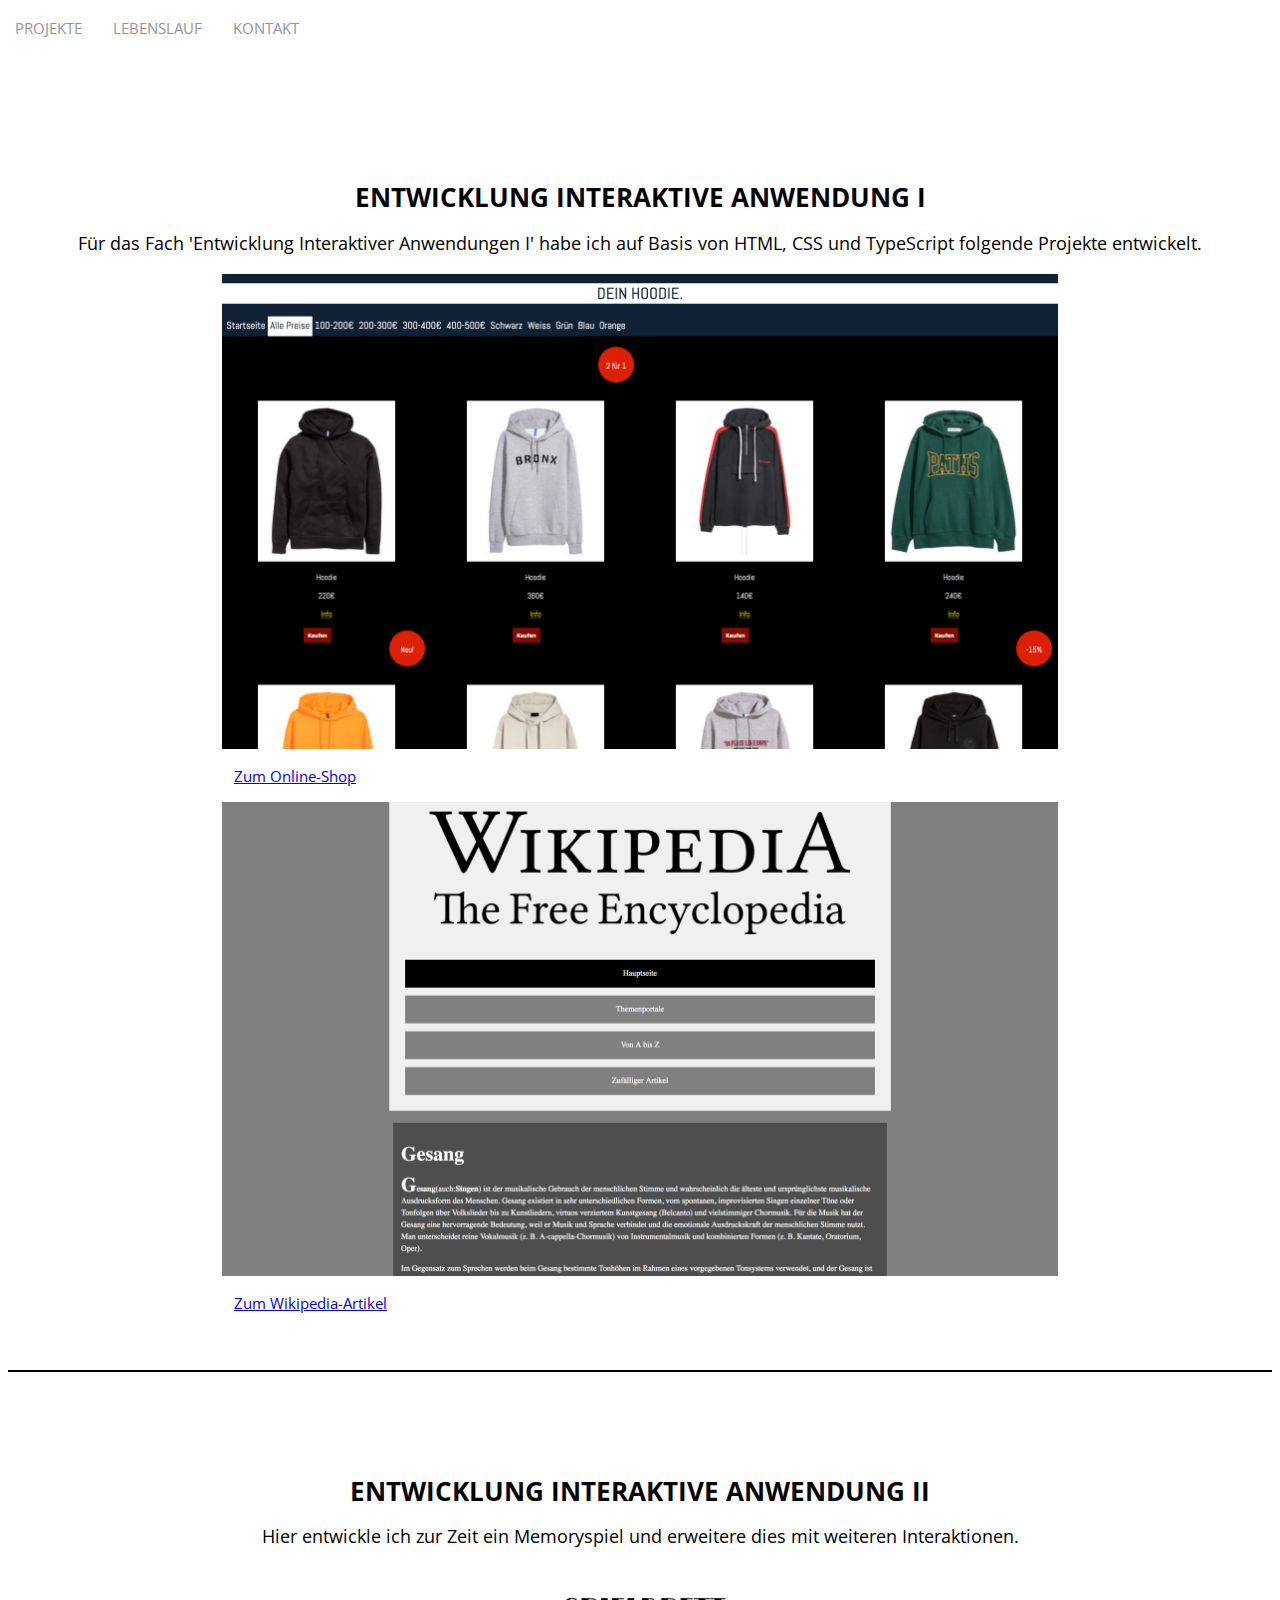
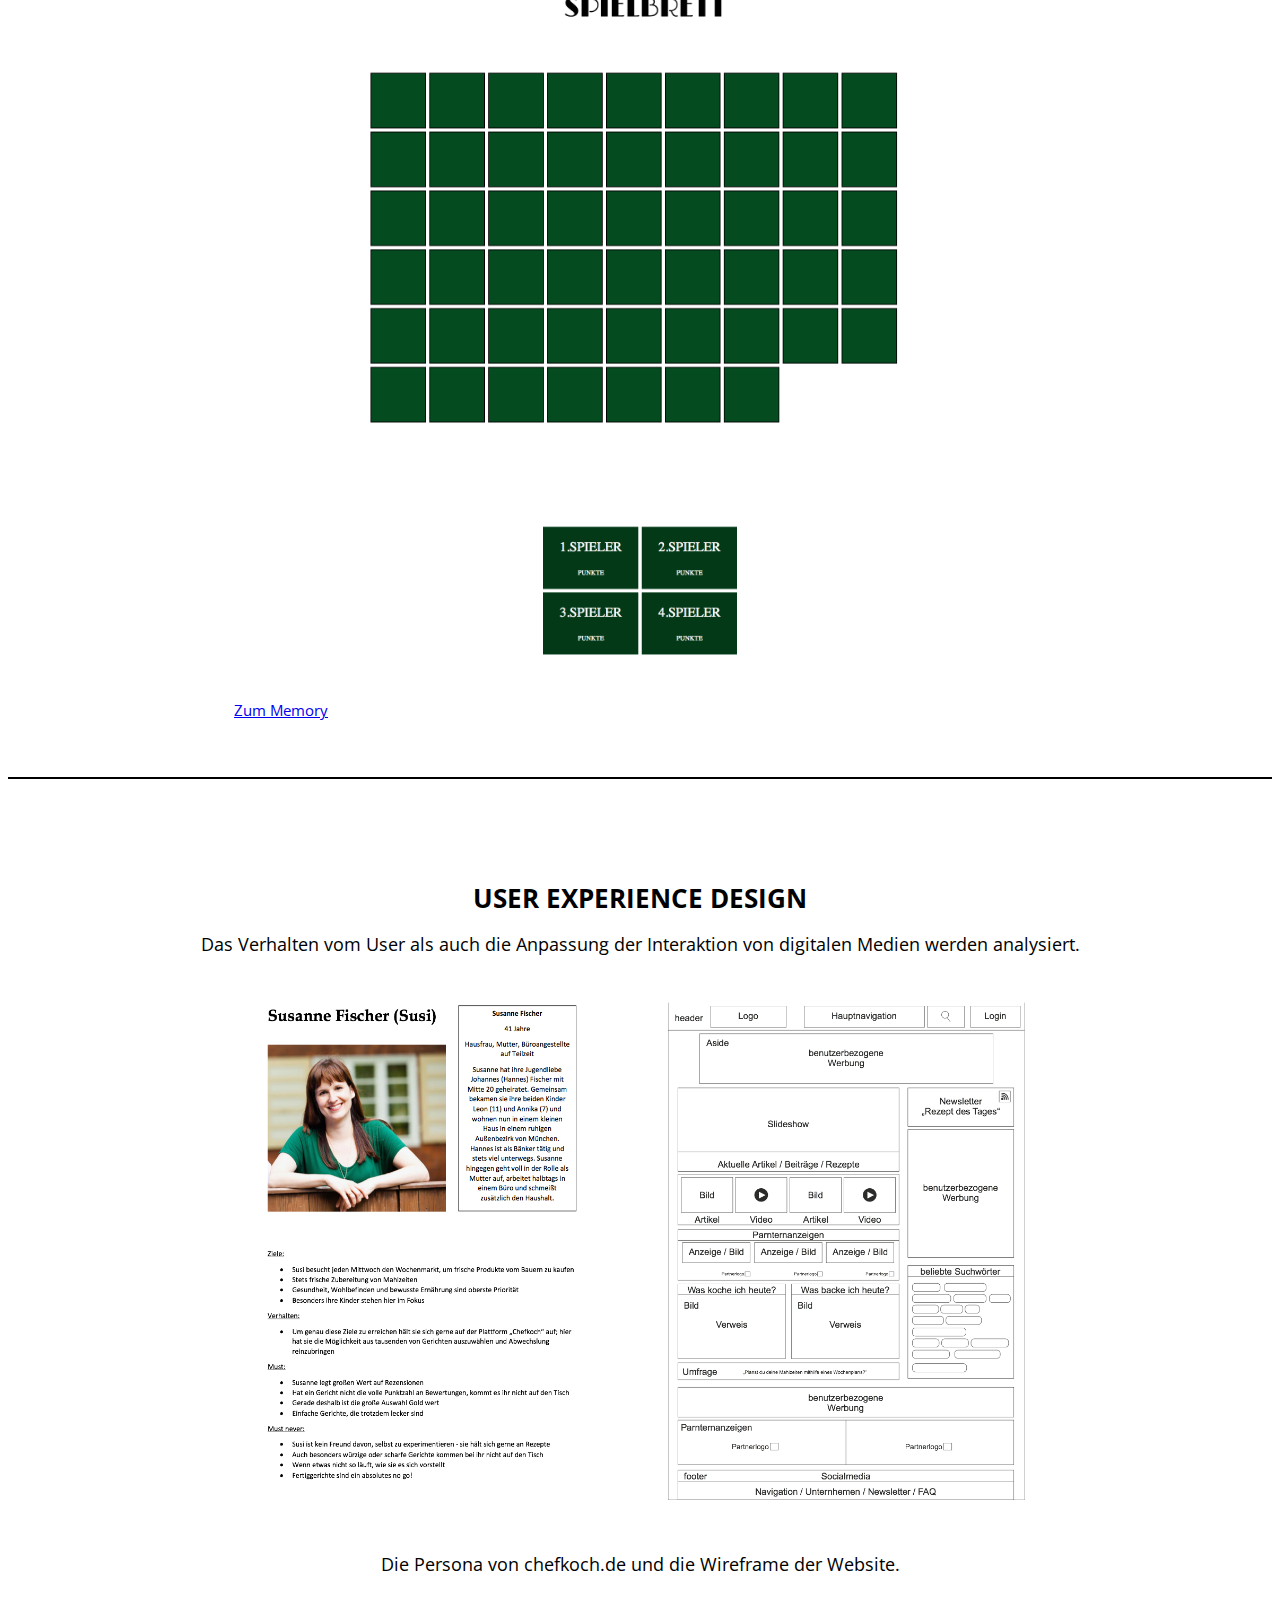
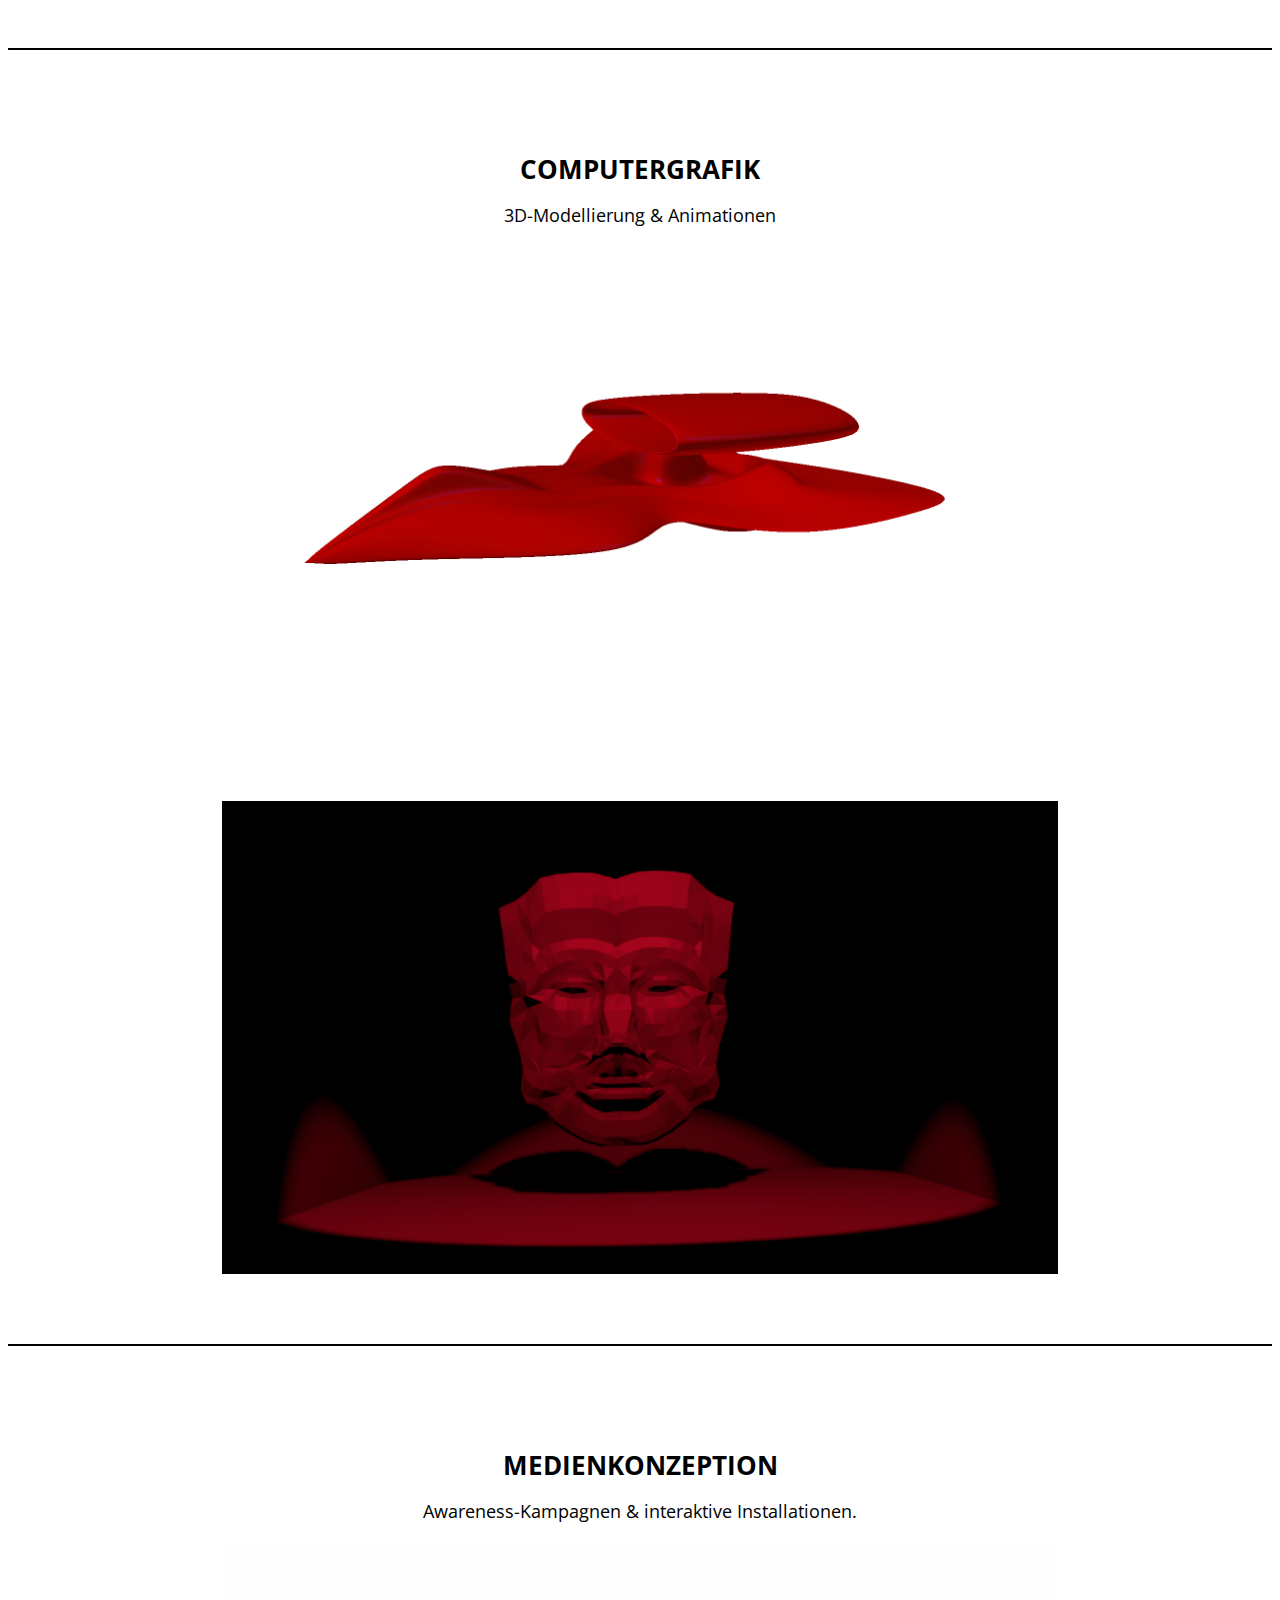
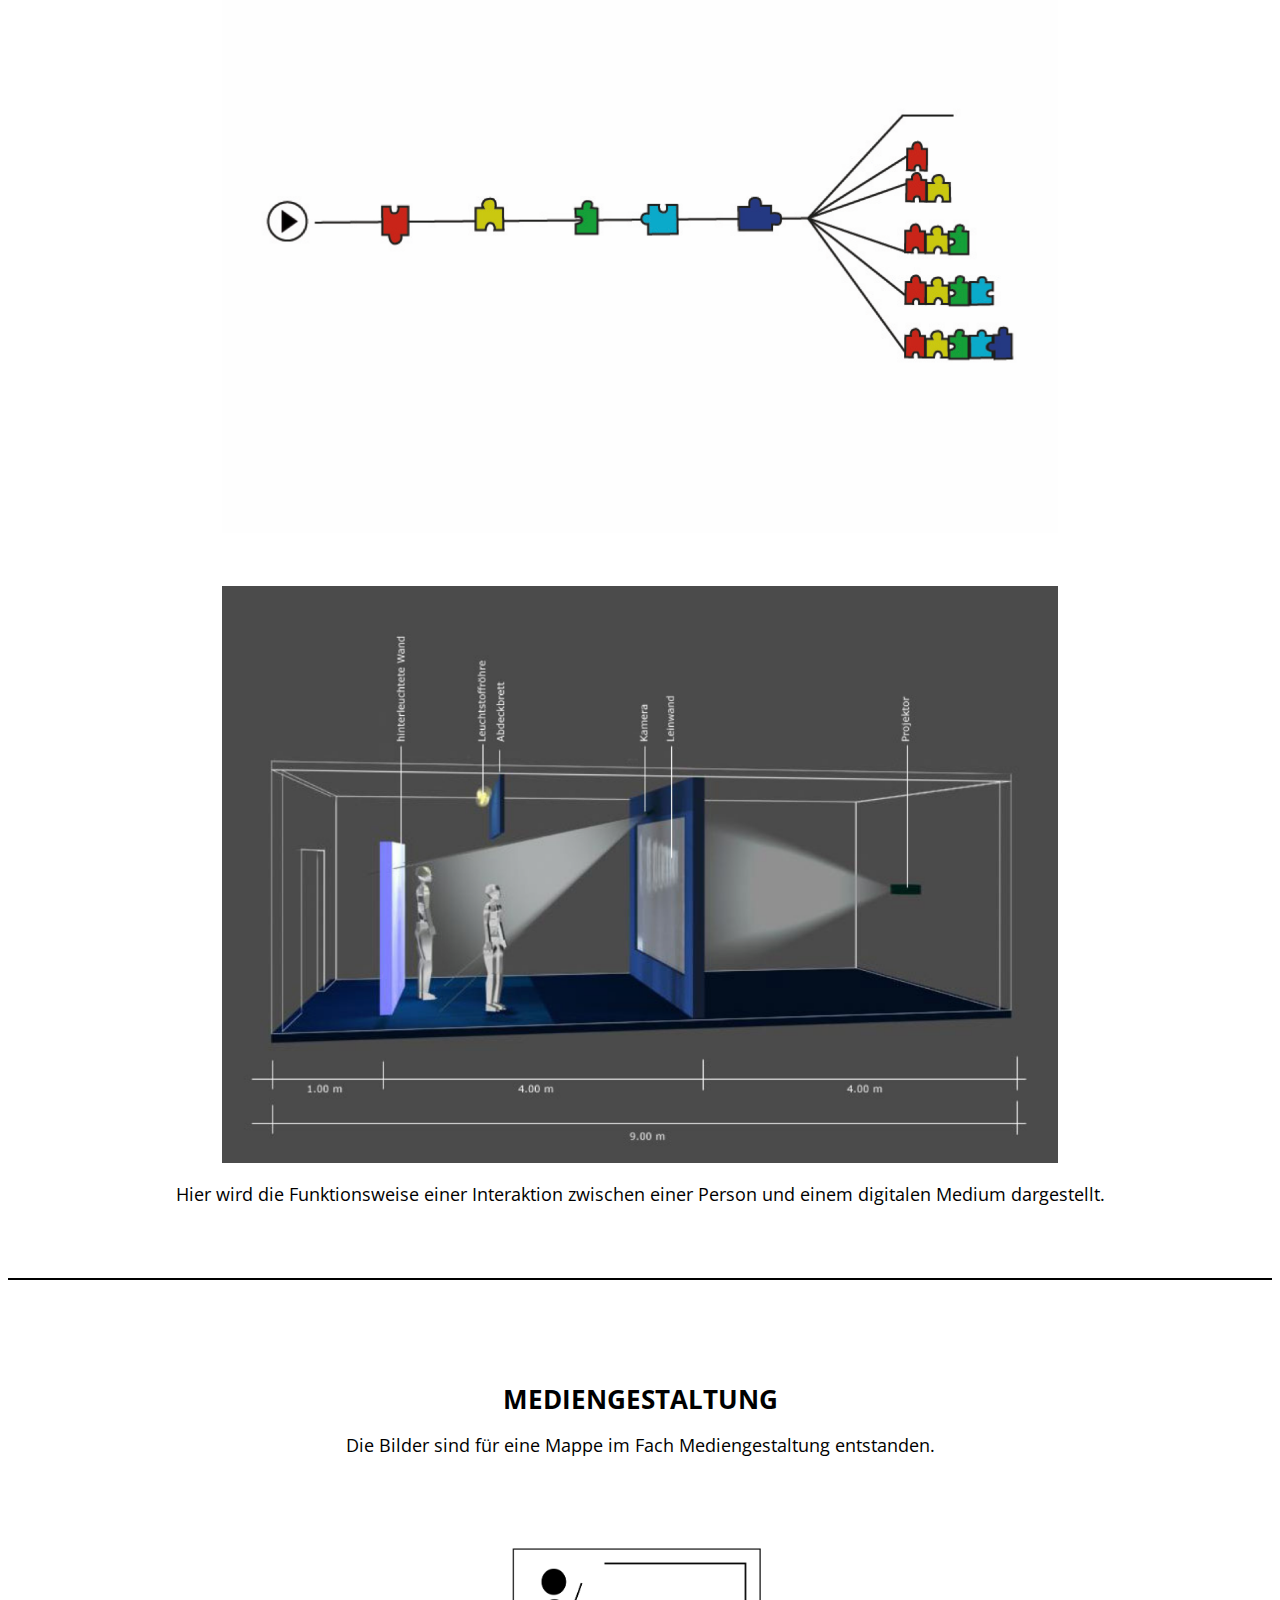
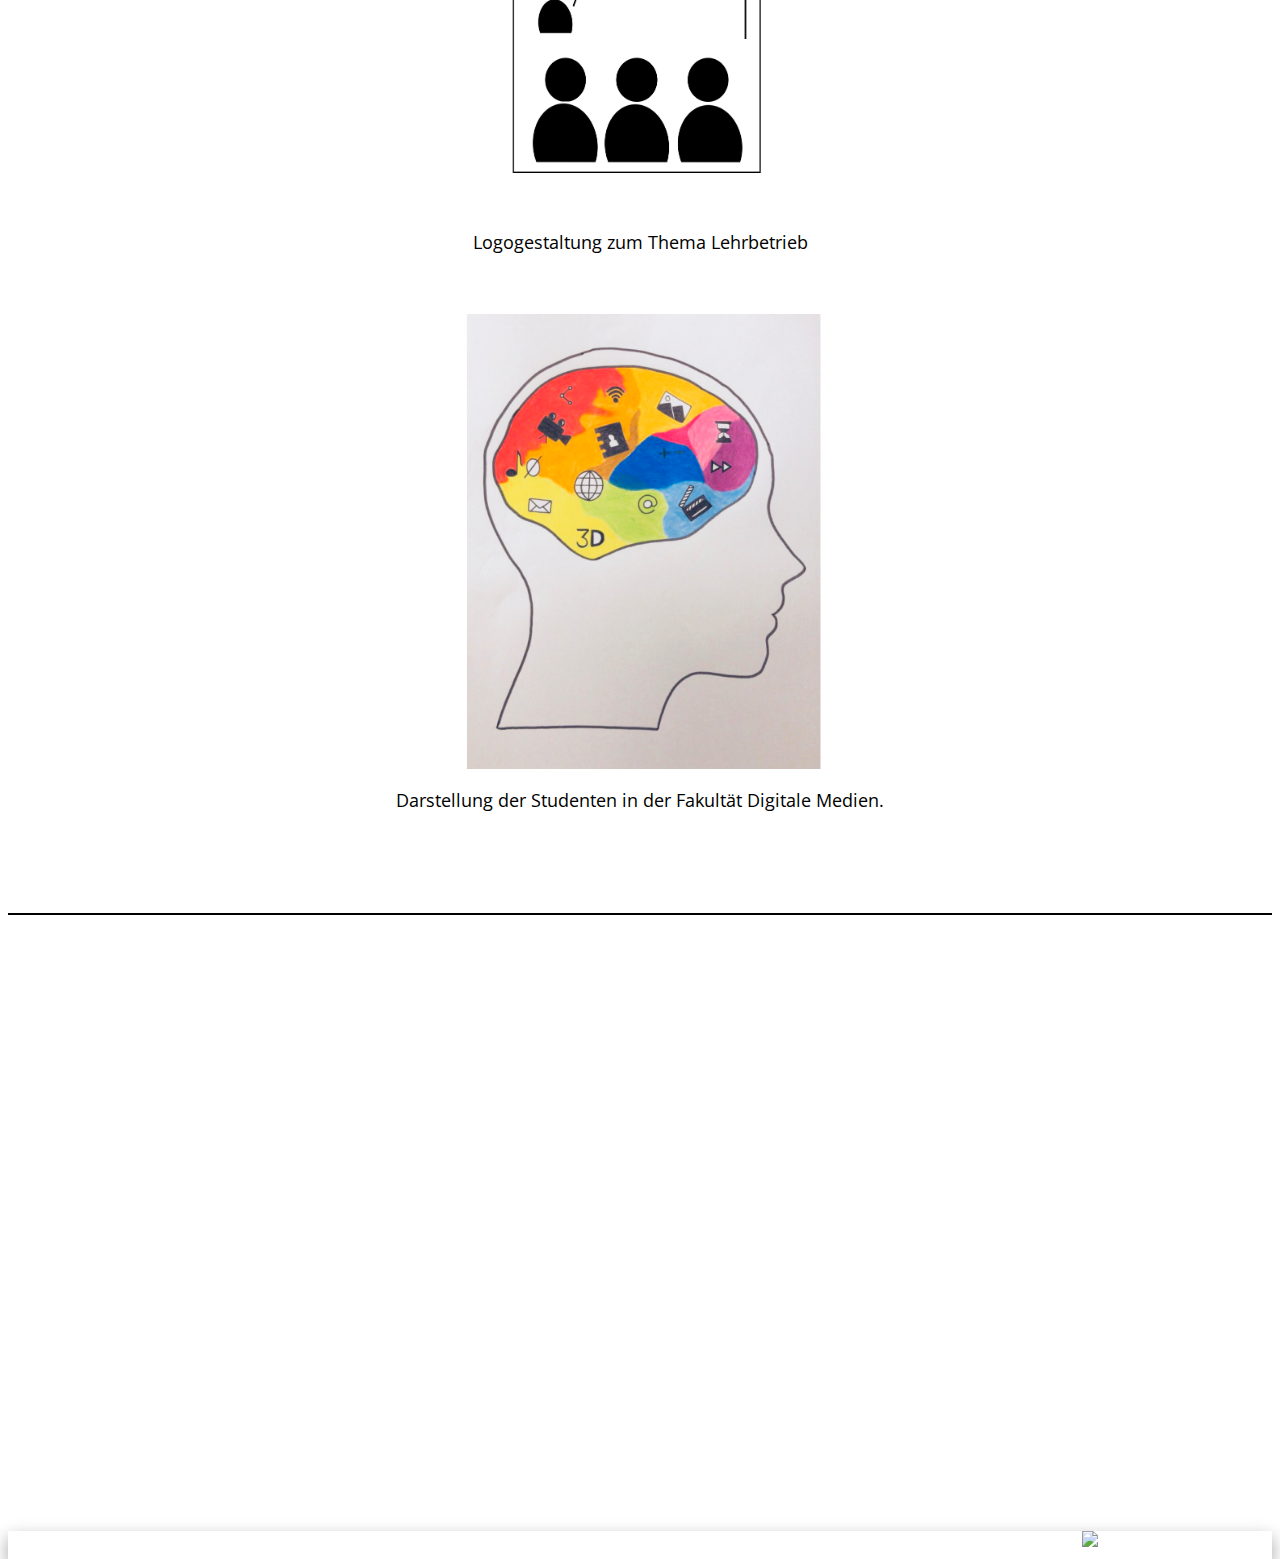
==== Portfolio1/index.html @ 0c58dcf3 "Portfolio" ====
<!DOCTYPE html>
<html lang="de">
<meta charset="UTF-8">
<head>
<title>Patrick Müller-Klug</title>
<link rel="stylesheet" type="text/css" href="projekt .css">
<meta name="viewport" content="width=device-width, initial-scale:1.0">
<script src="js/projekt .js"></script>
</head>
<body>
	<header>
		<ul id="menu">
			
			<li class="menulist"><a href="index.html">Projekte</a></li>
			<li class="menulist"><a href="Projekt_Lebenslauf.html">Lebenslauf</a></li>
			<li class="menulist"><a href="Kontakt.html">Kontakt</a></li>
		</ul>
	</header>
	<main>



	<div class="section1">

	        
          <div id="projekte">
          
		<div class="slide">
			<h1>Entwicklung Interaktive Anwendung I</h1>
			<p>Für das Fach 'Entwicklung Interaktiver Anwendungen I' habe ich
				auf Basis von HTML, CSS und TypeScript folgende Projekte entwickelt.</p>
			<!--<p>Den Aufbau einer interaktiven Webseite mit Trennung von Inhalt, semantische Struktur, Gestaltung und Programmierung beschreiben.</p>-->
			<img class="filter" src="imgs/onlineshop.png"> 
			<a class="link" href="https://sftp.hs-furtwangen.de/~muelle2k/EIA1/Aufgabe%2012/Aufgabe%2012%20.html">Zum
				Online-Shop</a> 
				<img class="filter" src="imgs/wikipedia.png">
				<a class="link" href="https://sftp.hs-furtwangen.de/~muelle2k/EIA1/Aufgabe%204/Wikipedia%20.html">Zum
				Wikipedia-Artikel</a>
		</div>

         	<div class="slide">
			<h1>Entwicklung Interaktive Anwendung II</h1>
			<p>Hier entwickle ich zur Zeit ein Memoryspiel und erweitere dies mit weiteren Interaktionen.</p>
			<img class="filter" src="imgs/game.png"> 
			<a class="link" href="https://muelle2k.github.io/EIA2/Aufgabe3/game.html">Zum Memory</a> 
			
		   </div>
		
		
         	<div class="slide">
			<h1>User Experience Design</h1>
			<p>Das Verhalten vom User als auch die Anpassung der Interaktion von digitalen Medien werden analysiert.</p>
			<img class="filter" src="imgs/chefkoch.png"> 
			<p>Die Persona von chefkoch.de und die Wireframe der Website.</p> 
			
		</div>
		
	     <div class="slide">
			<h1>Computergrafik</h1>
			<p>3D-Modellierung & Animationen</p>
			
			  <img class="filter" src="imgs/raumschiff.png">
              <a class="link"></a>        
              <img class="filter" src="imgs/gesicht.png">
              <p> </p>
           </div>
        
        
		<div class="slide">
			<h1>Medienkonzeption</h1>
			<p>Awareness-Kampagnen & interaktive Installationen.</p>
			
			  <img class="filter" src="imgs/aufbau.png">
              <a class="link"></a>        
              <img class="filter" src="imgs/Awareness.png">
              <p>Hier wird die Funktionsweise einer Interaktion zwischen einer Person und einem digitalen Medium dargestellt. </p>
        </div>

		<div class="slide">
			<h1>Mediengestaltung</h1>
			<p>Die Bilder sind für eine Mappe im Fach Mediengestaltung entstanden. </p>
			   <a class="link"></a>
			   <img class="filter2" src="imgs/logo.jpg">
              <p>Logogestaltung zum Thema Lehrbetrieb</p>
		      <a class="link"></a>
		       
		       <img class="filter2" src="imgs/fantasie.png">
              <p>Darstellung der Studenten in der Fakultät Digitale Medien.</p>
		      <a class="link"></a> 		       
		</div>
	</div>

    </div>
	</main>

	<footer>
		<img class="HFU" alt="Logo_HFU"
			src="https://sftp.hs-furtwangen.de/~dreierka/EIA1/Portfolio/1280px-Hochschule_Furtwangen_HFU_logo.svg.png">
	</footer>

</body>
</html>
---- Portfolio1/projekt .css ----
@import url('https://fonts.googleapis.com/css?family=Open+Sans');

@import url('https://fonts.googleapis.com/css?family=Limelight');

/*Body-----------------------------------------*/
html {
	background-color: white;
	color: black;
	font-family: 'Open Sans', sans-serif;
	font-size: 14px;
	line-height: 200%;
	z-index: 2;
}

body {
	color: black;
	font-family: 'Open Sans', sans-serif;
	font-size: 14px;
	line-height: 200%;
	z-index: 2;
}

/* header nav --------------------------------*/
#menu a {
	text-transform: uppercase; /*große Buchstaben*/
	list-type-style: none;
	text-decoration: none;
	color: #969498;
	display: block;
	font-size: 1.1em;
	padding: 10x;
	margin: 1em;
	float: left;
	text-align: center;
	display: block;
}

#menu a:hover {
	color: black;
}

#menu {
	background-color: white;
	position: fixed;
	top: 0;
	left: 0;
	z-index: 2;
	width: 100%;
	padding: 0;
	margin: 0;
	list-style-type: none;
}


main {
	
	clear: left;
}

/*logo------------------------------------------
.logo {
	margin-top: 6em;
	margin-bottom: 10em;
	position: relative;
	top: 20em;
	margin-bottom: 10em;
}

.logo h1 {
	font-family: "Limelight", sans-serif;
	text-transform: uppercase;
	margin: auto;
	margin-top: -5em;
	margin-left: 8%;
	color: black;
	font-size: 2em;
}

.logo h2 {
	padding-top: 0.25em;
	font-family: "Limelight", sans-serif;
	text-transform: uppercase;
	margin: auto;
	margin-left: 28%;
	color: black;
	font-size: 2em;
}
*/

/*sections / slides------------------------*/
.section1 * h1 {
	text-transform: uppercase;
	font-size: 1.5em;
	text-align: center;
	padding-top: 2em;
}

.section1 * p {
	text-align: center;
}

.section1 {
	
}

.slide {
	padding: 2em;
	padding-bottom: 3em;
	border-bottom: 2px solid black;
}

.link {
	padding-left: 2%;
}
/* Bilder----------------------------*/
.filter {
	width: 98%;
	margin: 1%;
}

.filter2 {
	width: 98%;
	margin: 1%;
}

.filterText {
	width: 80%;
	margin: 10%;
	font-size: 1.4em;
	margin-bottom: 20em;
}

/* About-Teil-------------------------*/
#about {
	margin: 40em 0em 40em 0em;
	clear: left;
	border: none;
	padding-top: 4em 1em 1em 2em;
}

/*footer---------------------------------------*/
footer {
	box-shadow: 0 8px 16px 0 rgba(0, 0, 0, 0.2), 0 6px 20px 0
		rgba(0, 0, 0, 0.19);
	color: white;
	font-size: 1em;
	clear: left;
	position: relative;
	top: 49em;
	background-color: white;
	width: 100%;
	float: left;
	overflow: auto;
	z-index: 3;
}

.HFU {
	width: 15%;
	float: right;
}

@media screen and (min-width:24em) {
	/*.logo {
		position: relative;
		top: 20em;
		font-size: 1.25em;
		margin-left: 7.5%;
	}
	.logo h1 {
		margin-top: -5em;
		margin-left: -4%;
	}
	.logo h2 {
		margin: auto;
		margin-left: 20%;
		font-size: 2em;
	}*/
	.section1 {
		position: relative;
		top: 5em;
	}
	#about {
		position: relative;
		top: 10em;
	}
}

@media screen and (min-width:36em) {
	/*.logo {
		position: relative;
		top: 18em;
		margin-left: 10%;
		font-size: 1.5em;
	}
	.logo h1 {
		margin-top: -5em;
		margin-left: 17.5%;
	}
	.logo h2 {
		margin: auto;
		margin-left: 30%;
		padding-top: 0.5em;
	}*/
	.section1 {
		position: relative;
		top: 5em;
	}
	#about {
		position: relative;
		top: 10em;
	}
}

@media screen and (min-width:48em) {
	/*.logo {
		position: relative;
		top: 18em;
		margin-left: 12.5%;
		font-size: 1.5em;
	}
	.logo h1 {
		margin-top: -5em;
		margin-left: 17.5%;
	}
	.logo h2 {
		margin: auto;
		margin-left: 30%;
	}*/
	
	.filter {
		display: block;
		margin-left: auto;
		margin-right: auto;
		width: 88%;
	}
	.filter2 {
		display: block;
		margin-left: auto;
		margin-right: auto;
		width: 45%;
	}
	.link {
		padding-left: 8%;
		font-size: 0.85em;
	}
	.slide {
		font-size: 1.25em;
	}
}

@media screen and (min-width:64em) {
	/*.logo {
		position: relative;
		top: 18em;
		margin-left: 12.5%;
		font-size: 1.5em;
	}
	.logo h1 {
		margin-top: -5em;
		margin-left: 22.5%;
	}
	.logo h2 {
		margin: auto;
		margin-left: 35%;
	}*/
	.filter {
		display: block;
		margin-left: auto;
		margin-right: auto;
		width: 70%;
	}
	.filter2 {
		display: block;
		margin-left: auto;
		margin-right: auto;
		width: 35%;
	}
	.link {
		padding-left: 16%;
	}
}

@media screen and (min-width:100em) {
	/*.logo {
		position: relative;
		top: 18em;
		margin-left: 15%;
		font-size: 1.5em;
	}
	.logo h1 {
		margin-top: -5em;
		margin-left: 25.5%;
	}
	.logo h2 {
		margin: auto;
		padding-top: 0.5em;
		margin-left: 34.6%;
	}*/
	.filter {
		display: block;
		margin-left: auto;
		margin-right: auto;
		width: 65%;
	}
	.filter2 {
		display: block;
		margin-left: auto;
		margin-right: auto;
		width: 35%;
	}
	.link {
		padding-left: 18%;
	}
}
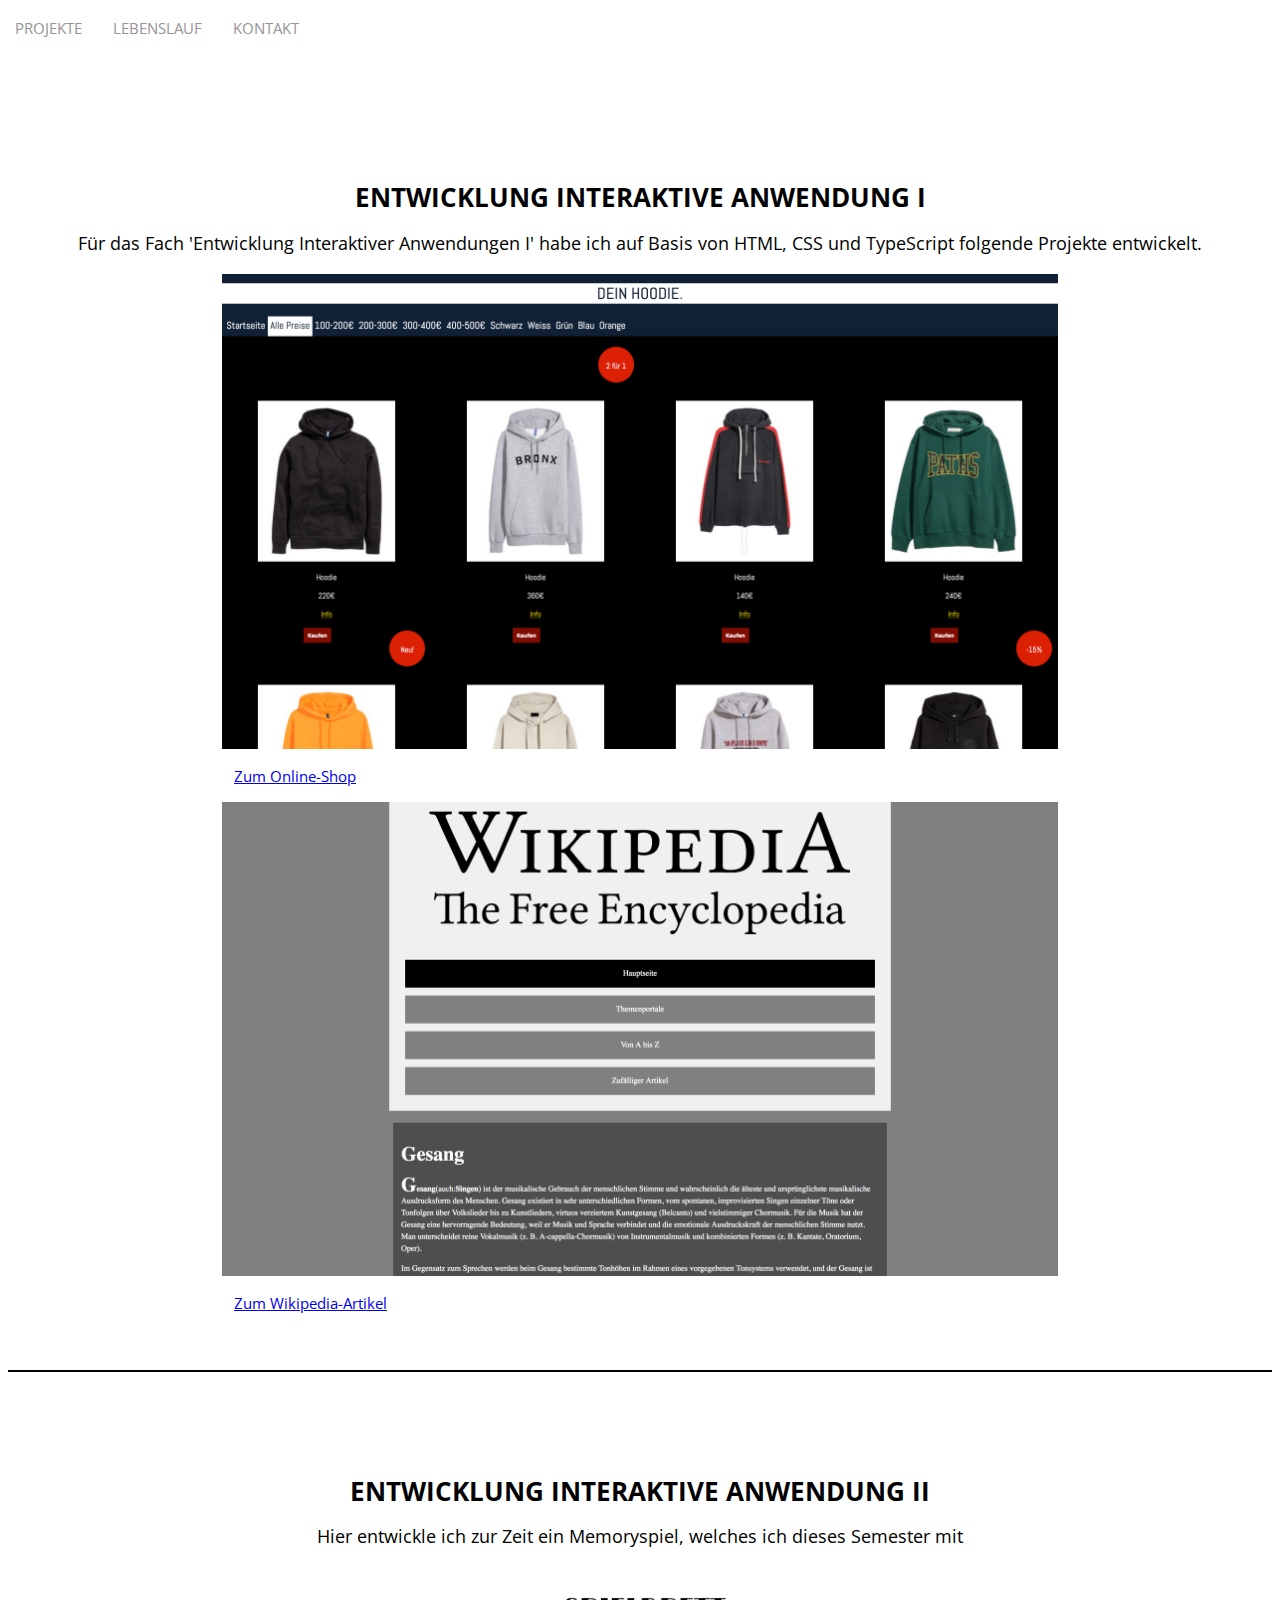
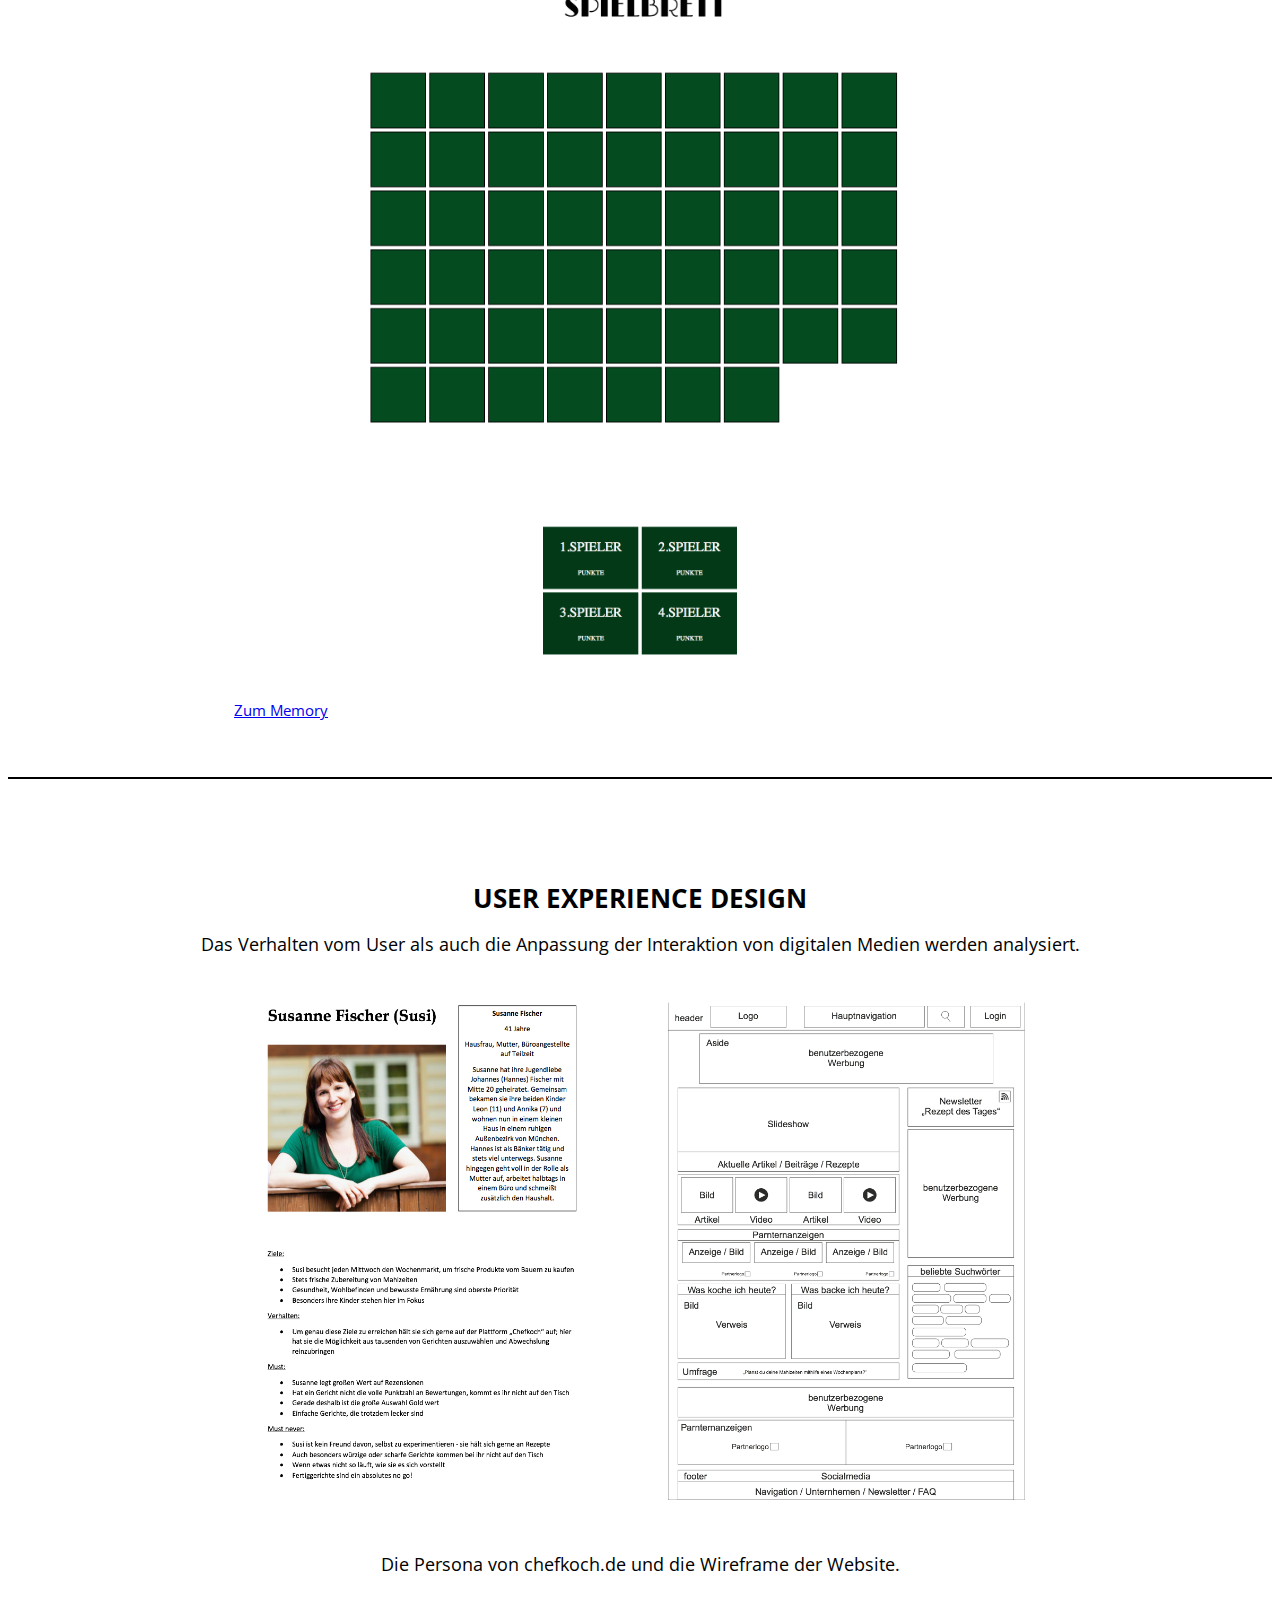
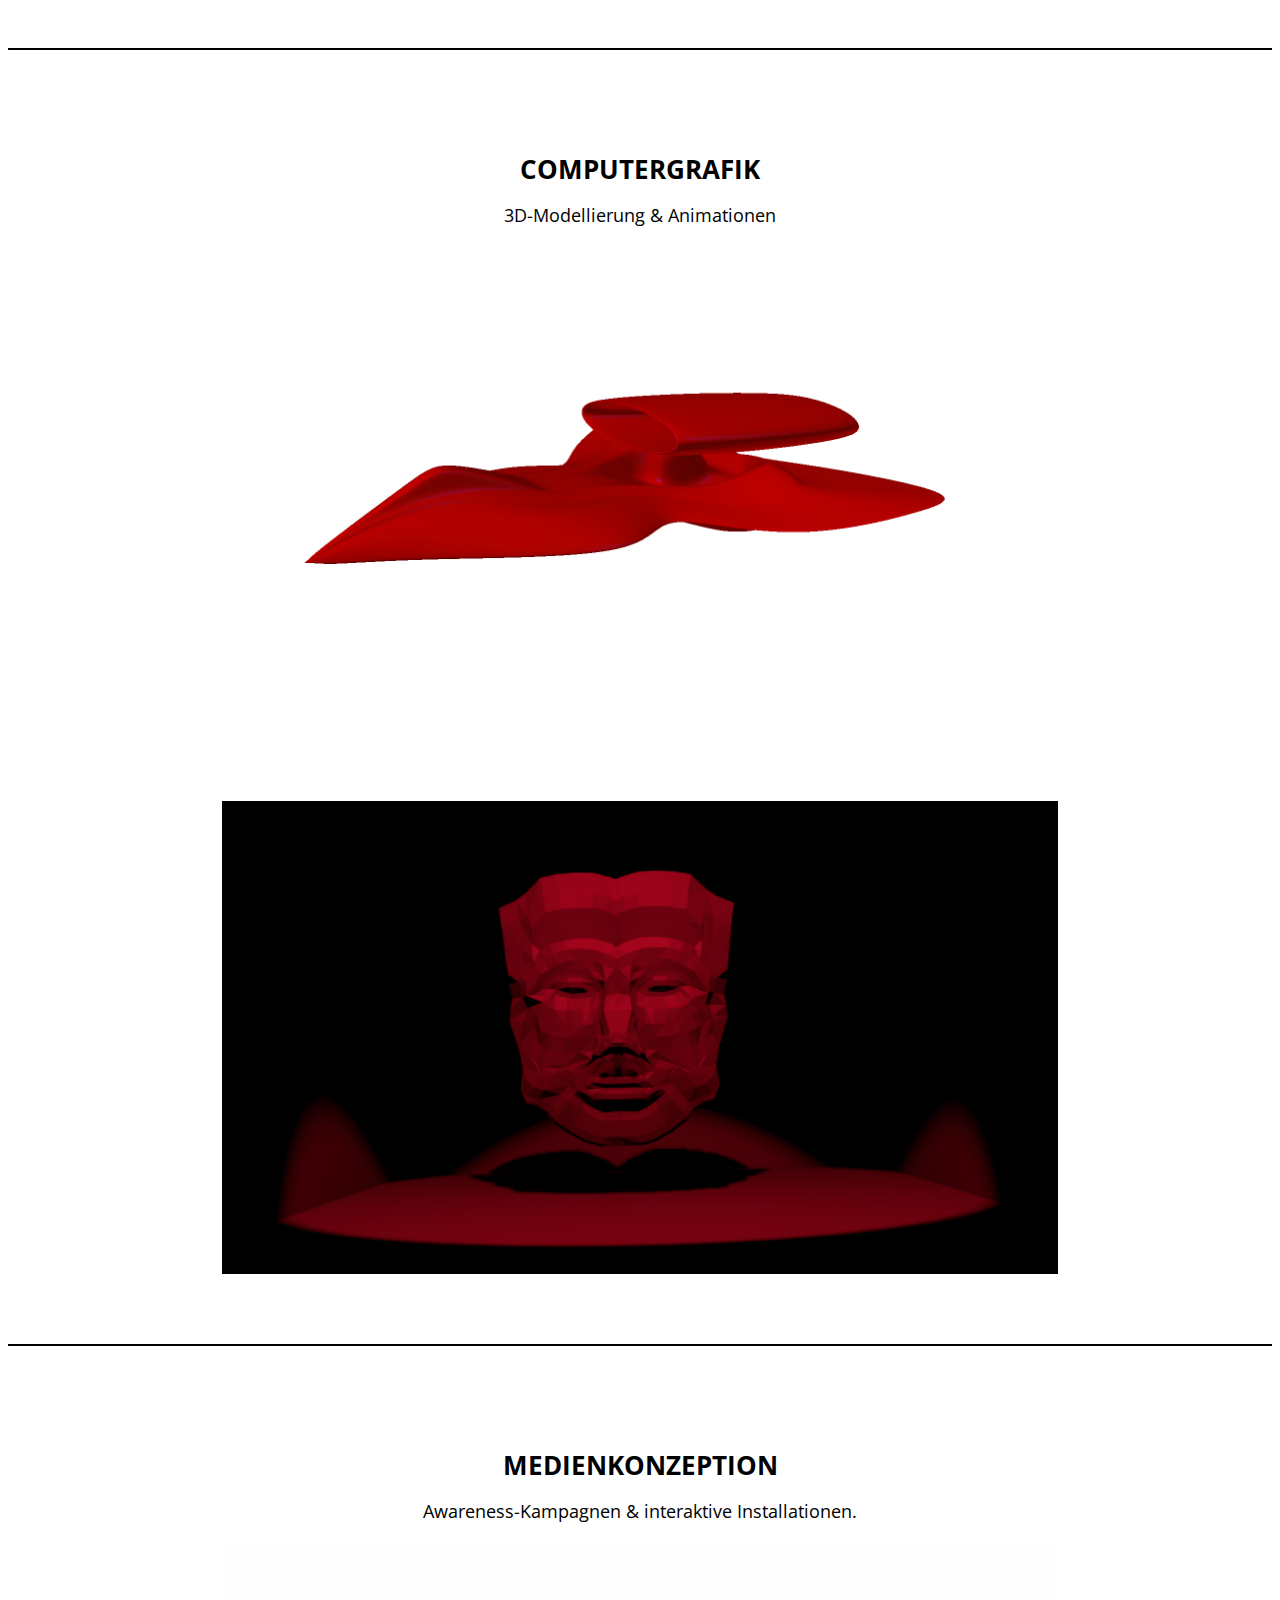
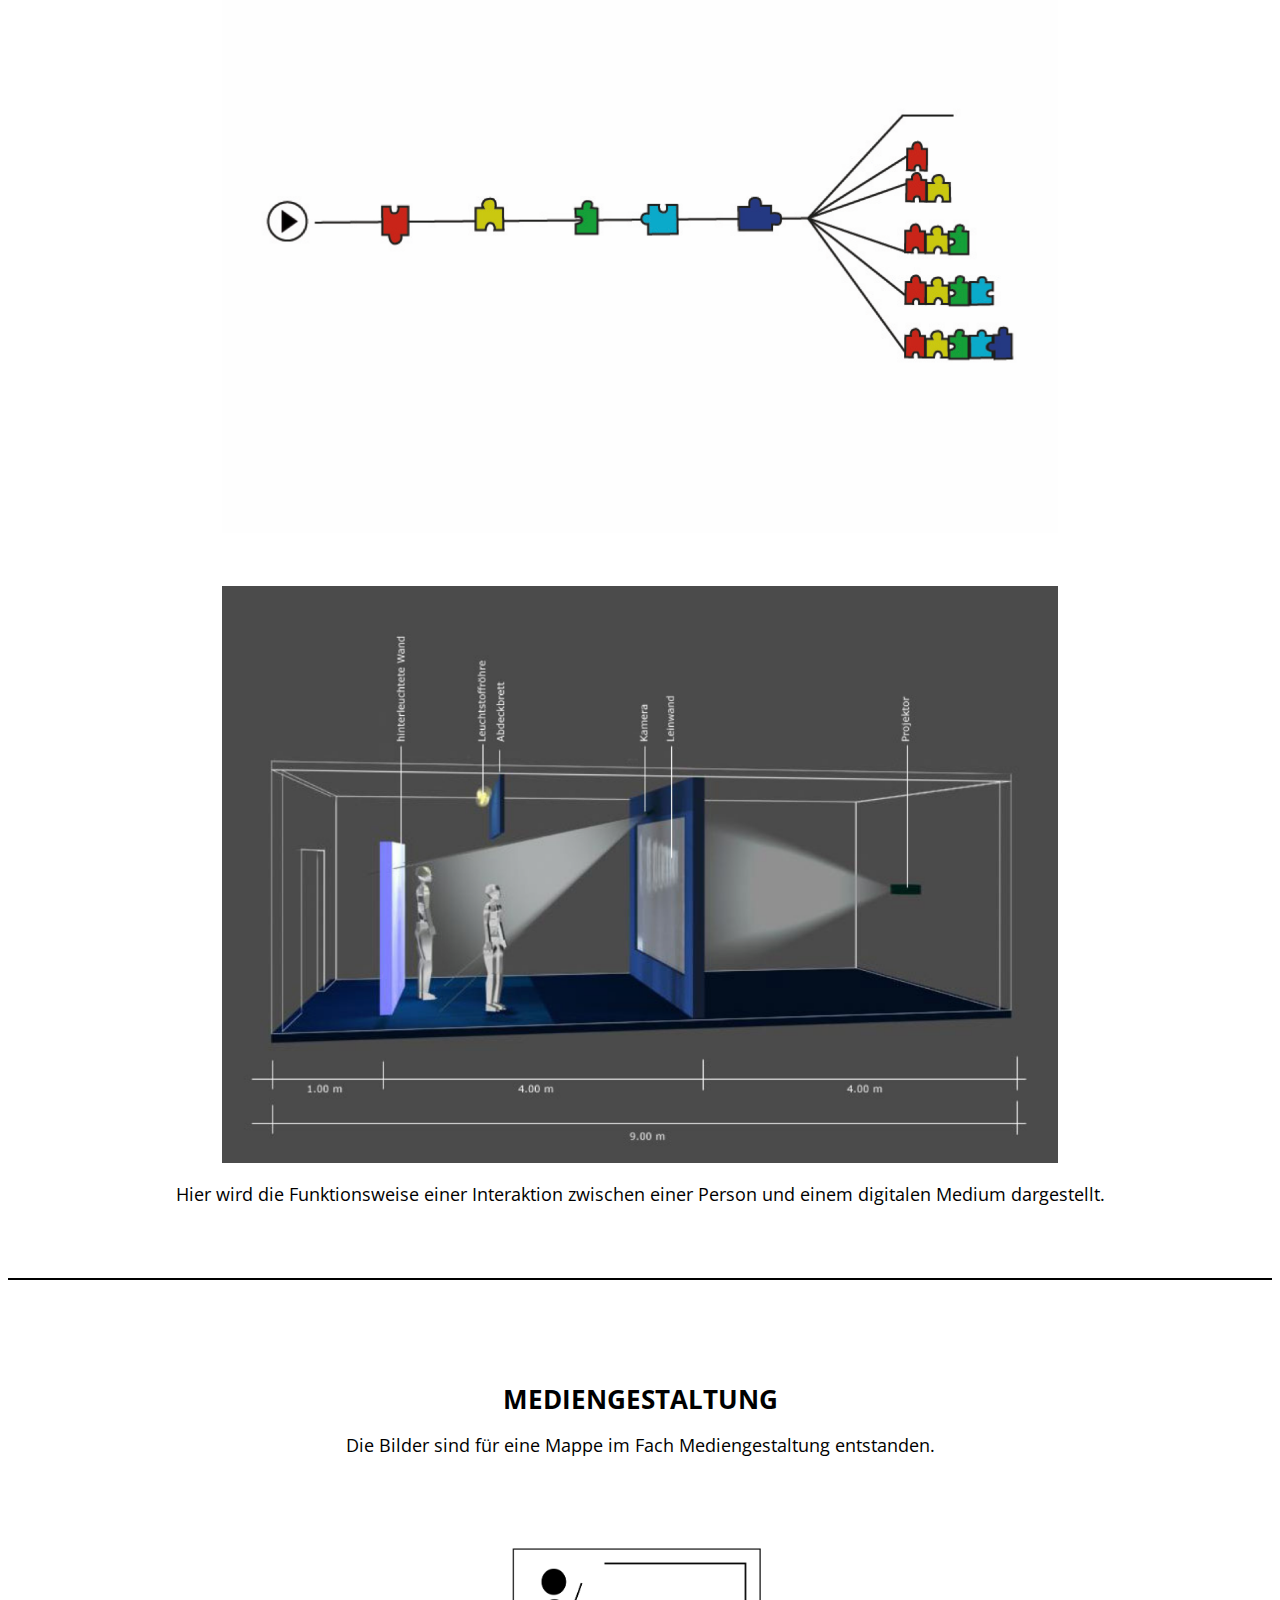
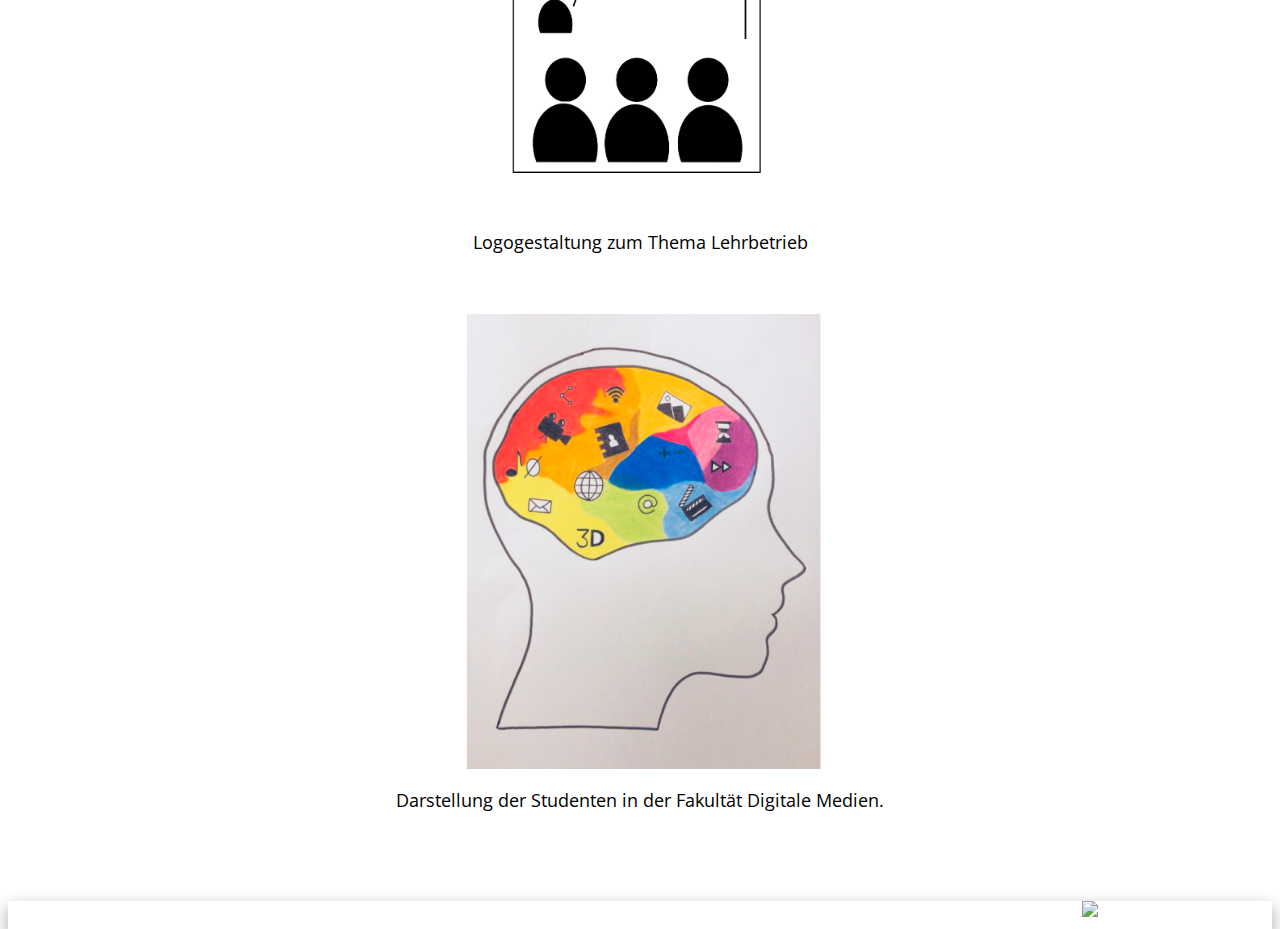
==== commit a2ad11bc: "index" ====
--- a/Portfolio1/index.html
+++ b/Portfolio1/index.html
@@ -41,7 +41,7 @@
 
          	<div class="slide">
 			<h1>Entwicklung Interaktive Anwendung II</h1>
-			<p>Hier entwickle ich zur Zeit ein Memoryspiel und erweitere dies mit weiteren Interaktionen.</p>
+			<p>Hier entwickle ich zur Zeit ein Memoryspiel, welches ich dieses Semester mit </p>
 			<img class="filter" src="imgs/game.png"> 
 			<a class="link" href="https://muelle2k.github.io/EIA2/Aufgabe3/game.html">Zum Memory</a> 
 			
--- a/Portfolio1/projekt .css
+++ b/Portfolio1/projekt .css
@@ -51,9 +51,7 @@
 	list-style-type: none;
 }
 
-
 main {
-	
 	clear: left;
 }
 
@@ -146,12 +144,13 @@
 	font-size: 1em;
 	clear: left;
 	position: relative;
-	top: 49em;
+	top: -1em;
 	background-color: white;
 	width: 100%;
 	float: left;
 	overflow: auto;
 	z-index: 3;
+	background-color: white;
 }
 
 .HFU {
@@ -159,22 +158,10 @@
 	float: right;
 }
 
+
+/*responsive-----------------------------------*/
+
 @media screen and (min-width:24em) {
-	/*.logo {
-		position: relative;
-		top: 20em;
-		font-size: 1.25em;
-		margin-left: 7.5%;
-	}
-	.logo h1 {
-		margin-top: -5em;
-		margin-left: -4%;
-	}
-	.logo h2 {
-		margin: auto;
-		margin-left: 20%;
-		font-size: 2em;
-	}*/
 	.section1 {
 		position: relative;
 		top: 5em;
@@ -183,24 +170,13 @@
 		position: relative;
 		top: 10em;
 	}
+	footer {
+		position: relative;
+		top: 2em;
+	}
 }
 
 @media screen and (min-width:36em) {
-	/*.logo {
-		position: relative;
-		top: 18em;
-		margin-left: 10%;
-		font-size: 1.5em;
-	}
-	.logo h1 {
-		margin-top: -5em;
-		margin-left: 17.5%;
-	}
-	.logo h2 {
-		margin: auto;
-		margin-left: 30%;
-		padding-top: 0.5em;
-	}*/
 	.section1 {
 		position: relative;
 		top: 5em;
@@ -209,24 +185,13 @@
 		position: relative;
 		top: 10em;
 	}
+	footer {
+		position: relative;
+		top: 4em;
+	}
 }
 
 @media screen and (min-width:48em) {
-	/*.logo {
-		position: relative;
-		top: 18em;
-		margin-left: 12.5%;
-		font-size: 1.5em;
-	}
-	.logo h1 {
-		margin-top: -5em;
-		margin-left: 17.5%;
-	}
-	.logo h2 {
-		margin: auto;
-		margin-left: 30%;
-	}*/
-	
 	.filter {
 		display: block;
 		margin-left: auto;
@@ -246,23 +211,13 @@
 	.slide {
 		font-size: 1.25em;
 	}
+	footer {
+		position: relative;
+		top: 4em;
+	}
 }
 
 @media screen and (min-width:64em) {
-	/*.logo {
-		position: relative;
-		top: 18em;
-		margin-left: 12.5%;
-		font-size: 1.5em;
-	}
-	.logo h1 {
-		margin-top: -5em;
-		margin-left: 22.5%;
-	}
-	.logo h2 {
-		margin: auto;
-		margin-left: 35%;
-	}*/
 	.filter {
 		display: block;
 		margin-left: auto;
@@ -281,21 +236,6 @@
 }
 
 @media screen and (min-width:100em) {
-	/*.logo {
-		position: relative;
-		top: 18em;
-		margin-left: 15%;
-		font-size: 1.5em;
-	}
-	.logo h1 {
-		margin-top: -5em;
-		margin-left: 25.5%;
-	}
-	.logo h2 {
-		margin: auto;
-		padding-top: 0.5em;
-		margin-left: 34.6%;
-	}*/
 	.filter {
 		display: block;
 		margin-left: auto;
